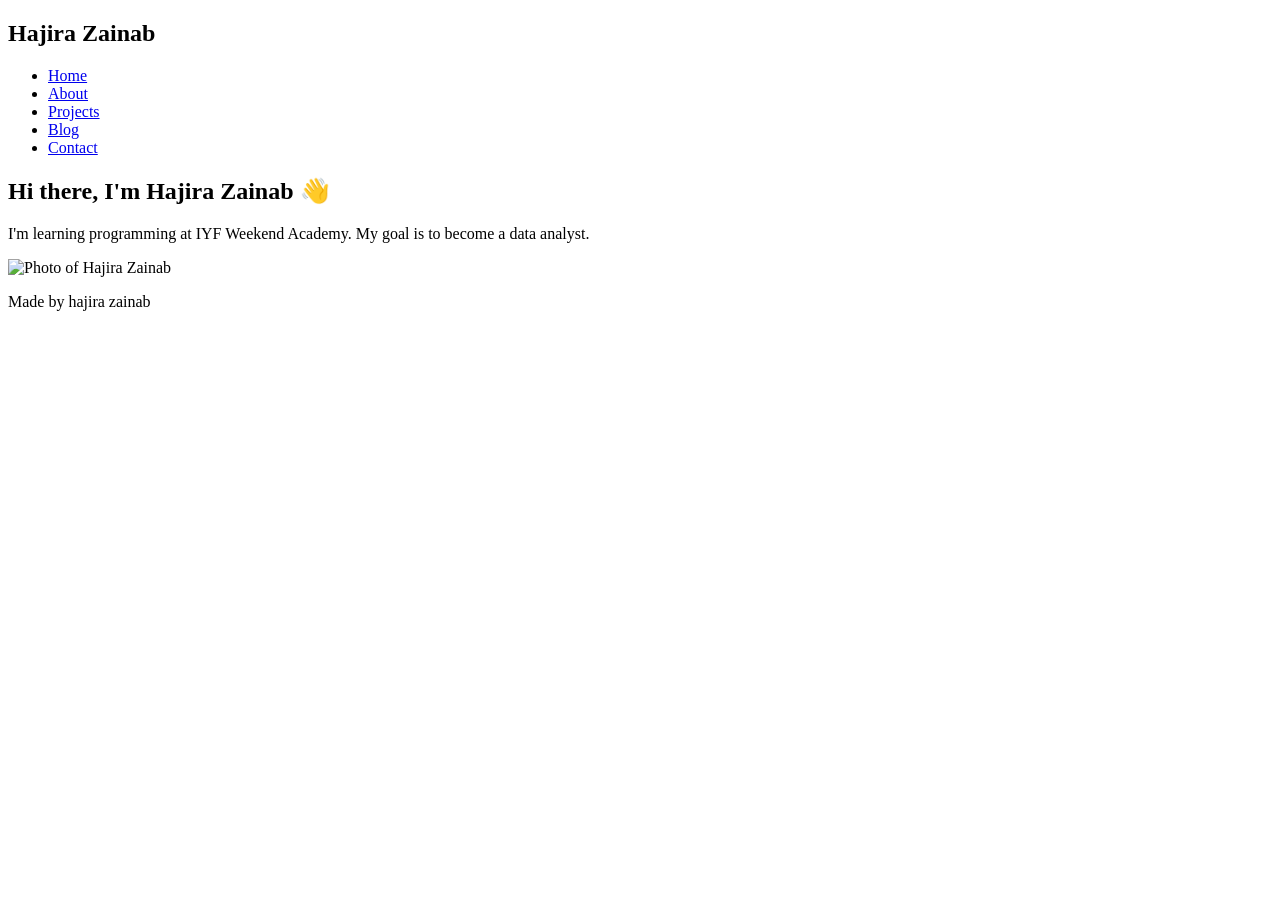
==== index.html @ 0d46f334 "Create index.html for homepage Initial HTML structure for Hajira Zainab's homepage with navigation a" ====
<!DOCTYPE html>
<html lang="en">
<head>
    <meta charset="UTF-8">
    <meta name="viewport" content="width=device-width, initial-scale=1.0">
    <title>Hajira Zainab - Home</title>
    <link rel="stylesheet" href="styles.css">
</head>
<body>
    <header>
        <nav>
            <h1>Hajira Zainab</h1>
            <ul>
                <li><a href="index.html">Home</a></li>
                <li><a href="about.html">About</a></li>
                <li><a href="projects.html">Projects</a></li>
                <li><a href="blog.html">Blog</a></li>
                <li><a href="contact.html">Contact</a></li>
            </ul>
        </nav>
    </header>

    <main>
        <section>
            <h2>Hi there, I'm Hajira Zainab 👋</h2>
            <p>I'm learning programming at IYF Weekend Academy. My goal is to become a data analyst.</p>
            <img src="https://via.placeholder.com/250" alt="Photo of Hajira Zainab">
        </section>
    </main>

    <footer>
        <p>Made by hajira zainab</p>
    </footer>
</body>
</html>
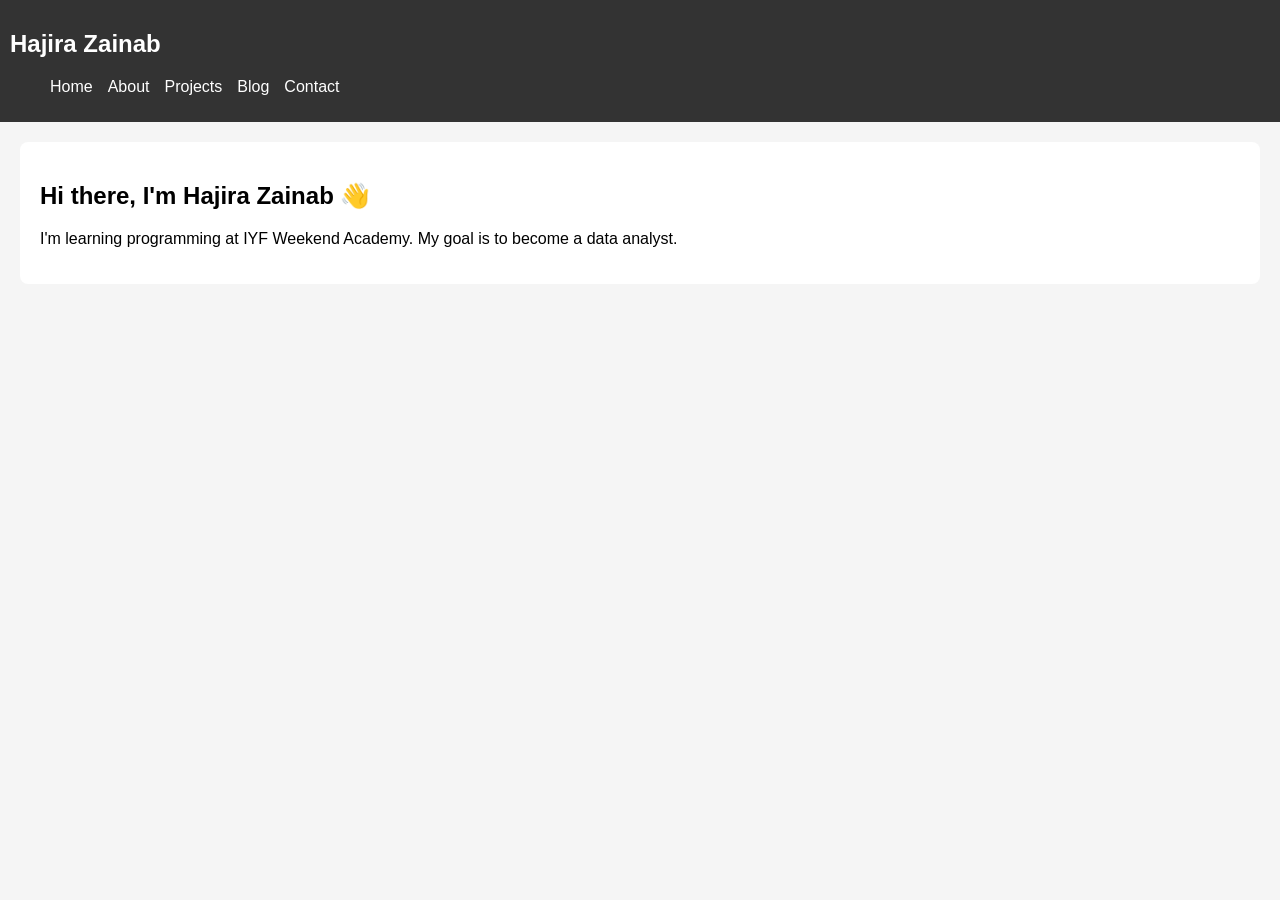
==== commit 7cad6429: "Change image source to sunset.jpg with styling Updated image source and attributes in index.html." ====
--- a/index.html
+++ b/index.html
@@ -24,7 +24,7 @@
         <section>
             <h2>Hi there, I'm Hajira Zainab 👋</h2>
             <p>I'm learning programming at IYF Weekend Academy. My goal is to become a data analyst.</p>
-            <img src="https://via.placeholder.com/250" alt="Photo of Hajira Zainab">
+            <img src="sunset.jpg" alt="beautiful sunset" Width="300" style="border-radius:12px;>
         </section>
     </main>
 
--- a/styles.css
+++ b/styles.css
@@ -0,0 +1,45 @@
+body {
+    font-family: Arial, sans-serif;
+    margin: 0;
+    padding: 0;
+    background-color: #f5f5f5;
+}
+
+header {
+    background-color: #333;
+    color: white;
+    padding: 10px;
+}
+
+nav ul {
+    list-style: none;
+    display: flex;
+    gap: 15px;
+}
+
+nav a {
+    color: white;
+    text-decoration: none;
+}
+
+main {
+    padding: 20px;
+}
+
+section {
+    background: white;
+    padding: 20px;
+    border-radius: 8px;
+}
+
+img {
+    max-width: 100%;
+}
+
+footer {
+    text-align: center;
+    padding: 10px;
+    background: #333;
+    color: white;
+    margin-top: 20px;
+}
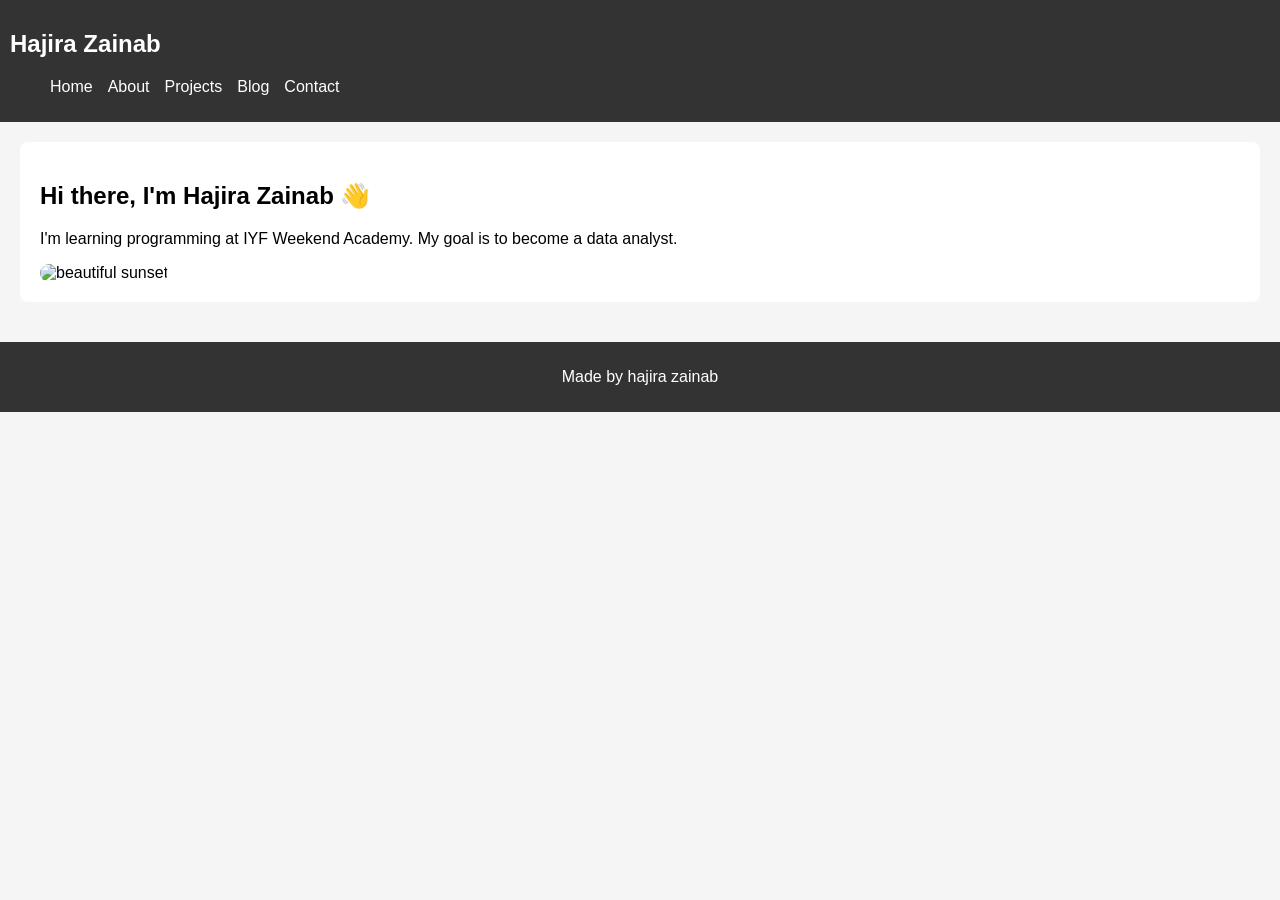
==== commit 8f6b375f: "Fix HTML syntax for image tag" ====
--- a/index.html
+++ b/index.html
@@ -24,7 +24,7 @@
         <section>
             <h2>Hi there, I'm Hajira Zainab 👋</h2>
             <p>I'm learning programming at IYF Weekend Academy. My goal is to become a data analyst.</p>
-            <img src="sunset.jpg" alt="beautiful sunset" Width="300" style="border-radius:12px;>
+            <img src="sunset.jpg" alt="beautiful sunset" Width="300" style="border-radius:12px;">
         </section>
     </main>
 
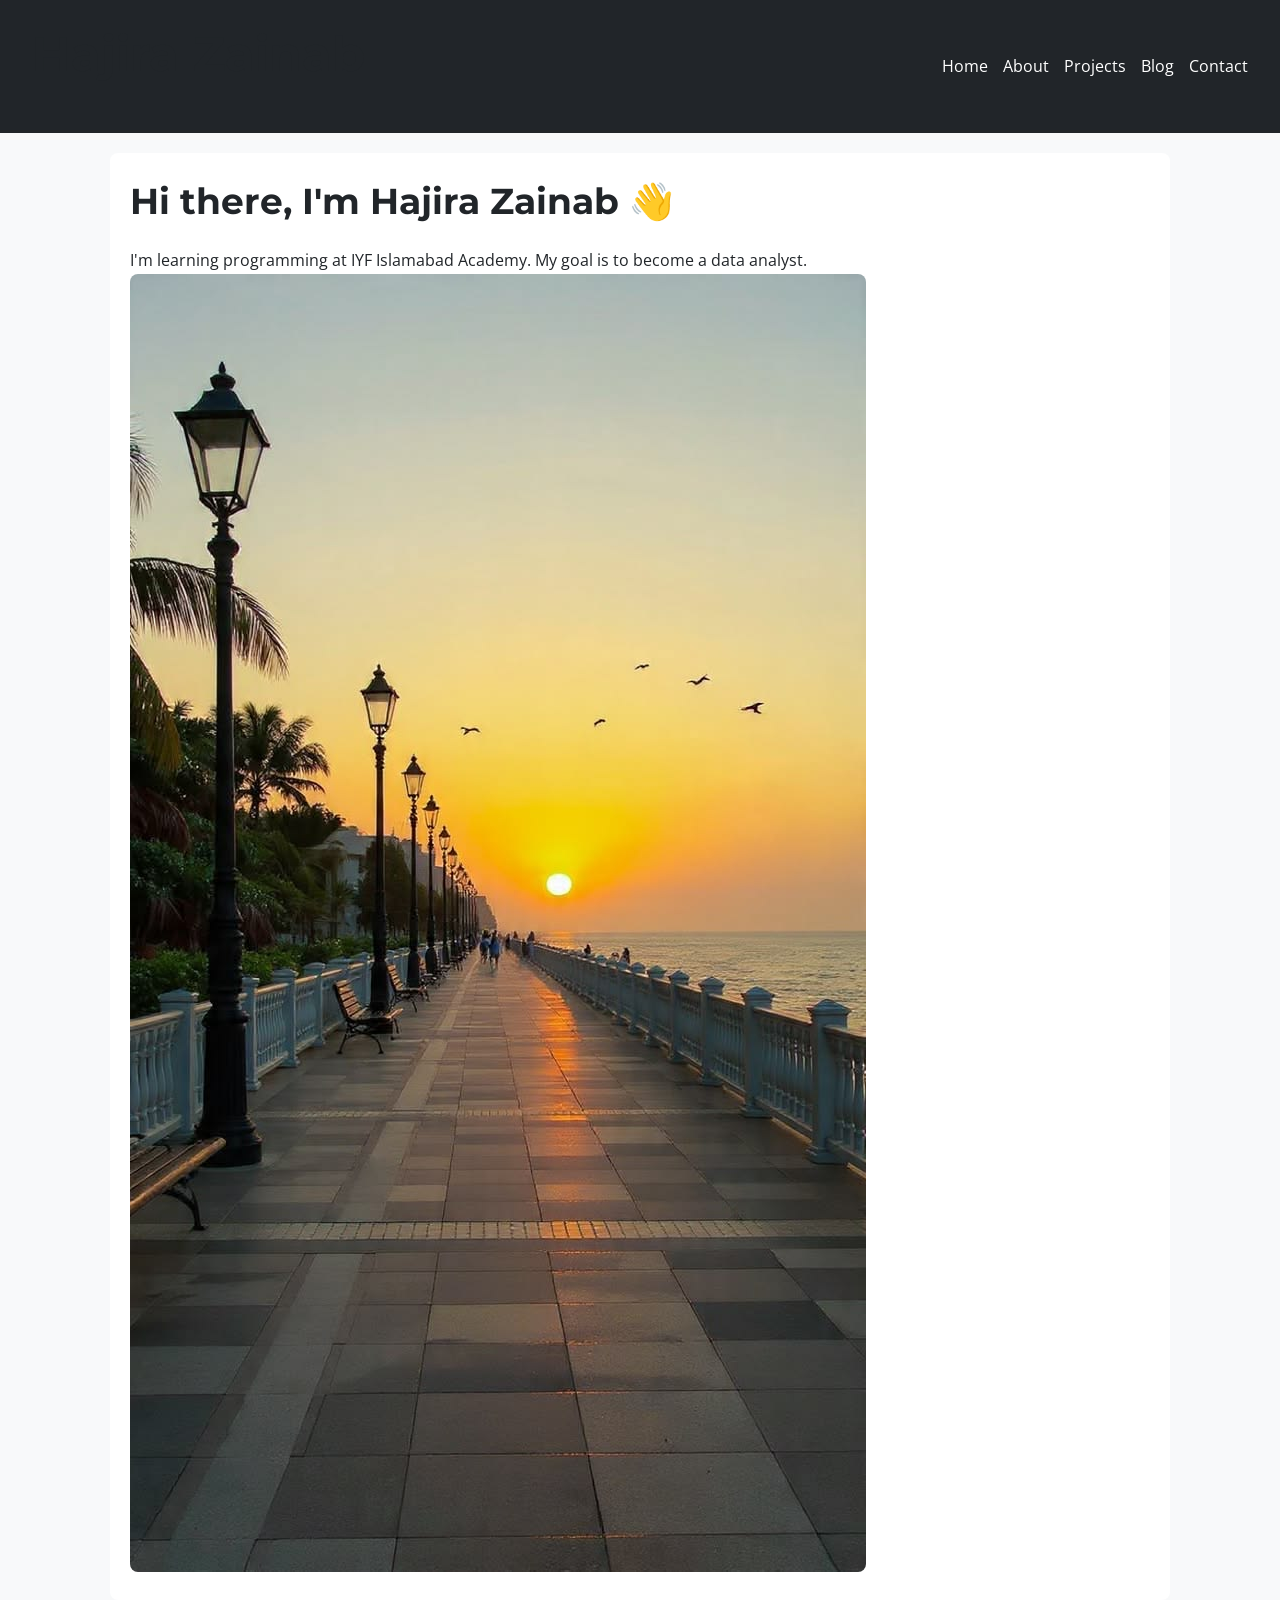
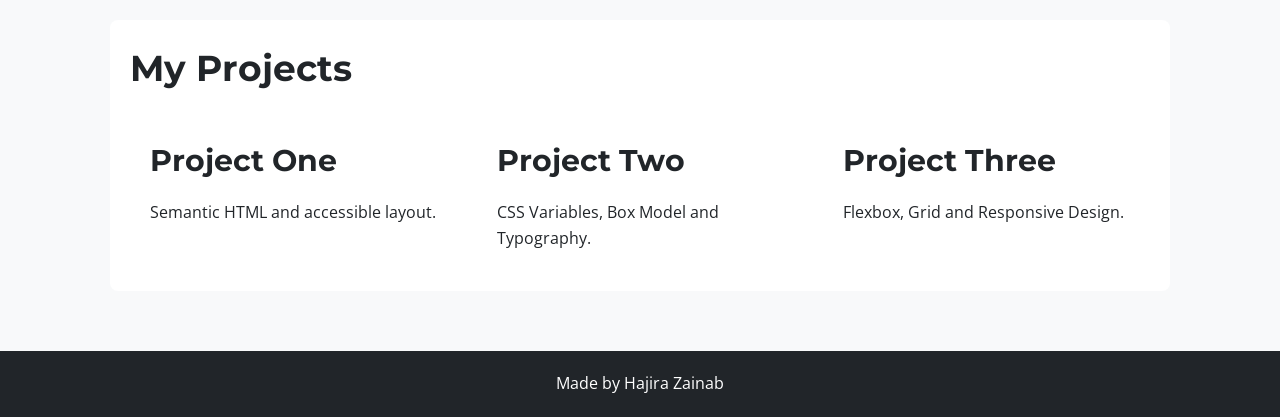
==== commit 31943f4e: "Revise index.html with new content and layout Updated the content and structure of the index.html fi" ====
--- a/index.html
+++ b/index.html
@@ -1,35 +1,53 @@
 <!DOCTYPE html>
 <html lang="en">
 <head>
-    <meta charset="UTF-8">
-    <meta name="viewport" content="width=device-width, initial-scale=1.0">
-    <title>Hajira Zainab - Home</title>
-    <link rel="stylesheet" href="styles.css">
+  <meta charset="UTF-8">
+  <meta name="viewport" content="width=device-width, initial-scale=1.0">
+  <title>Hajira Zainab - Home</title>
+  <link rel="stylesheet" href="styles.css">
 </head>
 <body>
-    <header>
-        <nav>
-            <h1>Hajira Zainab</h1>
-            <ul>
-                <li><a href="index.html">Home</a></li>
-                <li><a href="about.html">About</a></li>
-                <li><a href="projects.html">Projects</a></li>
-                <li><a href="blog.html">Blog</a></li>
-                <li><a href="contact.html">Contact</a></li>
-            </ul>
-        </nav>
-    </header>
+  <header>
+    <nav>
+      <h1>Hajira Zainab</h1>
+      <ul>
+        <li><a href="index.html">Home</a></li>
+        <li><a href="about.html">About</a></li>
+        <li><a href="projects.html">Projects</a></li>
+        <li><a href="blog.html">Blog</a></li>
+        <li><a href="contact.html">Contact</a></li>
+      </ul>
+    </nav>
+  </header>
 
-    <main>
-        <section>
-            <h2>Hi there, I'm Hajira Zainab 👋</h2>
-            <p>I'm learning programming at IYF Weekend Academy. My goal is to become a data analyst.</p>
-            <img src="sunset.jpg" alt="beautiful sunset" Width="300" style="border-radius:12px;">
-        </section>
-    </main>
+  <main>
+    <section>
+      <h2>Hi there, I'm Hajira Zainab 👋</h2>
+      <p>I'm learning programming at IYF Islamabad Academy. My goal is to become a data analyst.</p>
+      <img src="sunset.jpg" alt="beautiful sunset">
+    </section>
 
-    <footer>
-        <p>Made by hajira zainab</p>
-    </footer>
+    <section>
+      <h2>My Projects</h2>
+      <div class="projects-grid">
+        <div class="card">
+          <h3>Project One</h3>
+          <p>Semantic HTML and accessible layout.</p>
+        </div>
+        <div class="card">
+          <h3>Project Two</h3>
+          <p>CSS Variables, Box Model and Typography.</p>
+        </div>
+        <div class="card">
+          <h3>Project Three</h3>
+          <p>Flexbox, Grid and Responsive Design.</p>
+        </div>
+      </div>
+    </section>
+  </main>
+
+  <footer>
+    <p>Made by Hajira Zainab</p>
+  </footer>
 </body>
 </html>
--- a/styles.css
+++ b/styles.css
@@ -1,45 +1,154 @@
-body {
-    font-family: Arial, sans-serif;
-    margin: 0;
-    padding: 0;
-    background-color: #f5f5f5;
+@import url('https://fonts.googleapis.com/css2?family=Montserrat:wght@600;700&family=Open+Sans:wght@400;600&display=swap');
+
+:root{
+  --font-xs:0.75rem;
+  --font-sm:0.875rem;
+  --font-base:1rem;
+  --font-lg:1.25rem;
+  --font-xl:1.5rem;
+  --font-2xl:1.875rem;
+  --font-3xl:2.25rem;
+  --font-4xl:3rem;
+  --color-primary:#2A528E;
+  --color-primary-light:#4A7D95;
+  --color-secondary:#FF6B6B;
+  --color-background:#F8F9FA;
+  --color-text:#212529;
+  --color-muted:#6C757D;
 }
 
-header {
-    background-color: #333;
-    color: white;
-    padding: 10px;
+*{
+  margin:0;
+  padding:0;
+  box-sizing:border-box;
 }
 
-nav ul {
-    list-style: none;
-    display: flex;
-    gap: 15px;
+body{
+  font-family:'Open Sans', sans-serif;
+  font-size:16px;
+  line-height:1.6;
+  color:var(--color-text);
+  background-color:var(--color-background);
 }
 
-nav a {
-    color: white;
-    text-decoration: none;
+h1, h2, h3{
+  font-family:'Montserrat', sans-serif;
+  margin-bottom:0.5em;
 }
 
-main {
-    padding: 20px;
+h1{
+  font-size:var(--font-4xl);
+  color:var(--color-text);
 }
 
-section {
-    background: white;
-    padding: 20px;
-    border-radius: 8px;
+h2{
+  font-size:var(--font-3xl);
 }
 
-img {
-    max-width: 100%;
+h3{
+  font-size:var(--font-2xl);
 }
 
-footer {
-    text-align: center;
-    padding: 10px;
-    background: #333;
-    color: white;
-    margin-top: 20px;
+header{
+  background-color:var(--color-text);
+  color:white;
+  padding:1rem 2rem;
 }
+
+nav{
+  display:flex;
+  justify-content:space-between;
+  align-items:center;
+}
+
+nav ul{
+  list-style:none;
+  display:flex;
+  gap:15px;
+}
+
+nav a{
+  color:white;
+  text-decoration:none;
+  transition:all 0.3s ease;
+}
+
+nav a:hover{
+  color:var(--color-secondary);
+}
+
+main{
+  padding:20px;
+}
+
+section{
+  background:white;
+  padding:20px;
+  border-radius:8px;
+  margin-bottom:20px;
+}
+
+img{
+  max-width:100%;
+  height:auto;
+  border-radius:8px;
+}
+
+footer{
+  text-align:center;
+  padding:20px;
+  background-color:var(--color-text);
+  color:white;
+  margin-top:20px;
+}
+
+/* Flexbox */
+.card-row{
+  display:flex;
+  gap:1.5rem;
+  flex-wrap:wrap;
+}
+
+.card{
+  flex:1 1 300px;
+  background:white;
+  padding:20px;
+  border-radius:8px;
+  transition:all 0.3s ease;
+}
+
+.card:hover{
+  transform:translateY(-4px);
+  box-shadow:0 8px 20px rgba(0,0,0,0.15);
+}
+
+/* Grid */
+.projects-grid{
+  display:grid;
+  grid-template-columns:1fr;
+  gap:20px;
+  margin-top:20px;
+}
+
+/* Responsive - Mobile First */
+@media (min-width: 768px){
+  .projects-grid{
+    grid-template-columns:1fr 1fr;
+  }
+}
+
+@media (min-width: 1024px){
+  .projects-grid{
+    grid-template-columns:1fr 1fr 1fr;
+  }
+  main{
+    max-width:1100px;
+    margin:0 auto;
+  }
+}
+
+/* Focus for accessibility */
+a:focus, button:focus{
+  outline:2px solid var(--color-primary);
+  outline-offset:2px;
+}
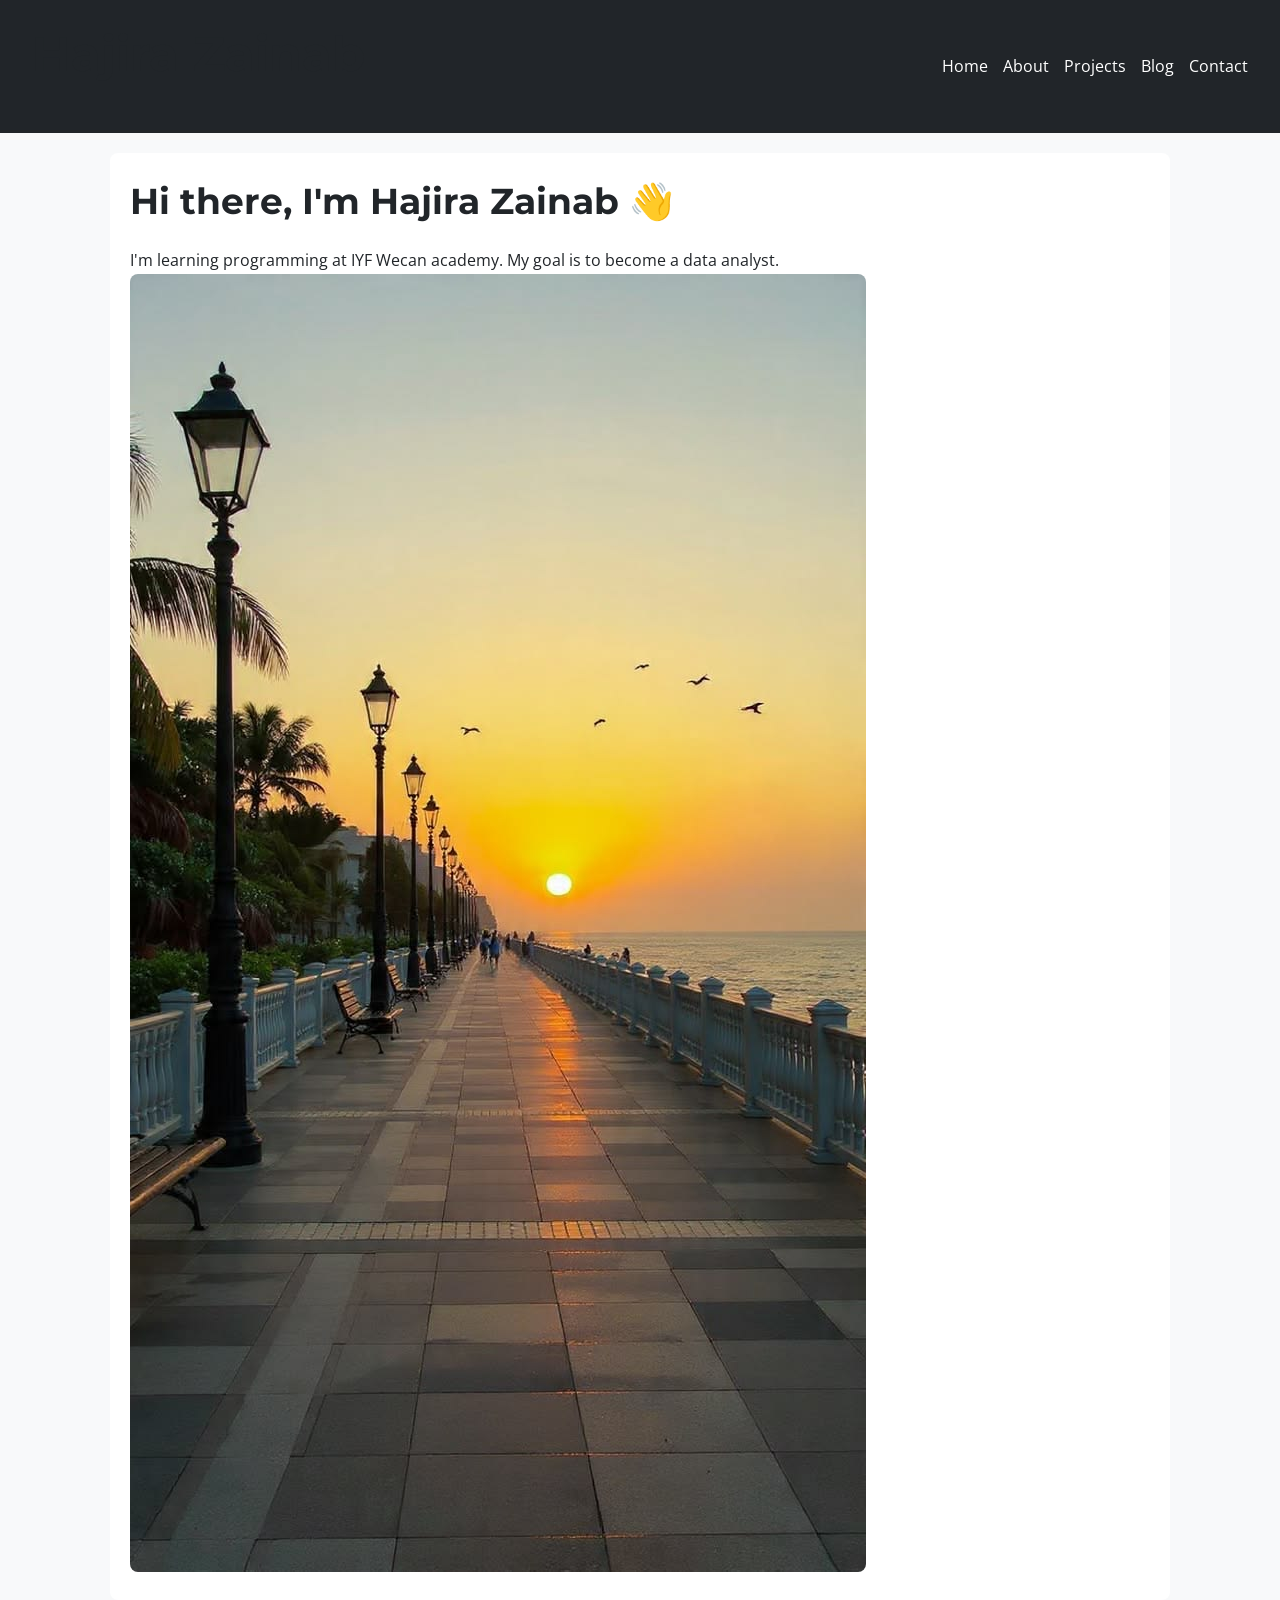
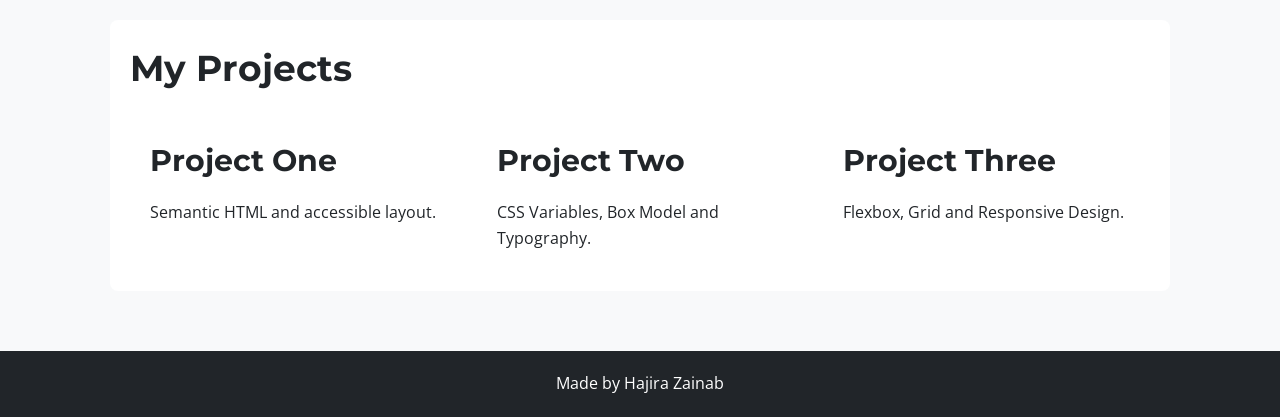
==== commit 9b2f5aed: "Update academy name in index.html" ====
--- a/index.html
+++ b/index.html
@@ -23,7 +23,7 @@
   <main>
     <section>
       <h2>Hi there, I'm Hajira Zainab 👋</h2>
-      <p>I'm learning programming at IYF Islamabad Academy. My goal is to become a data analyst.</p>
+      <p>I'm learning programming at IYF Wecan academy. My goal is to become a data analyst.</p>
       <img src="sunset.jpg" alt="beautiful sunset">
     </section>
 
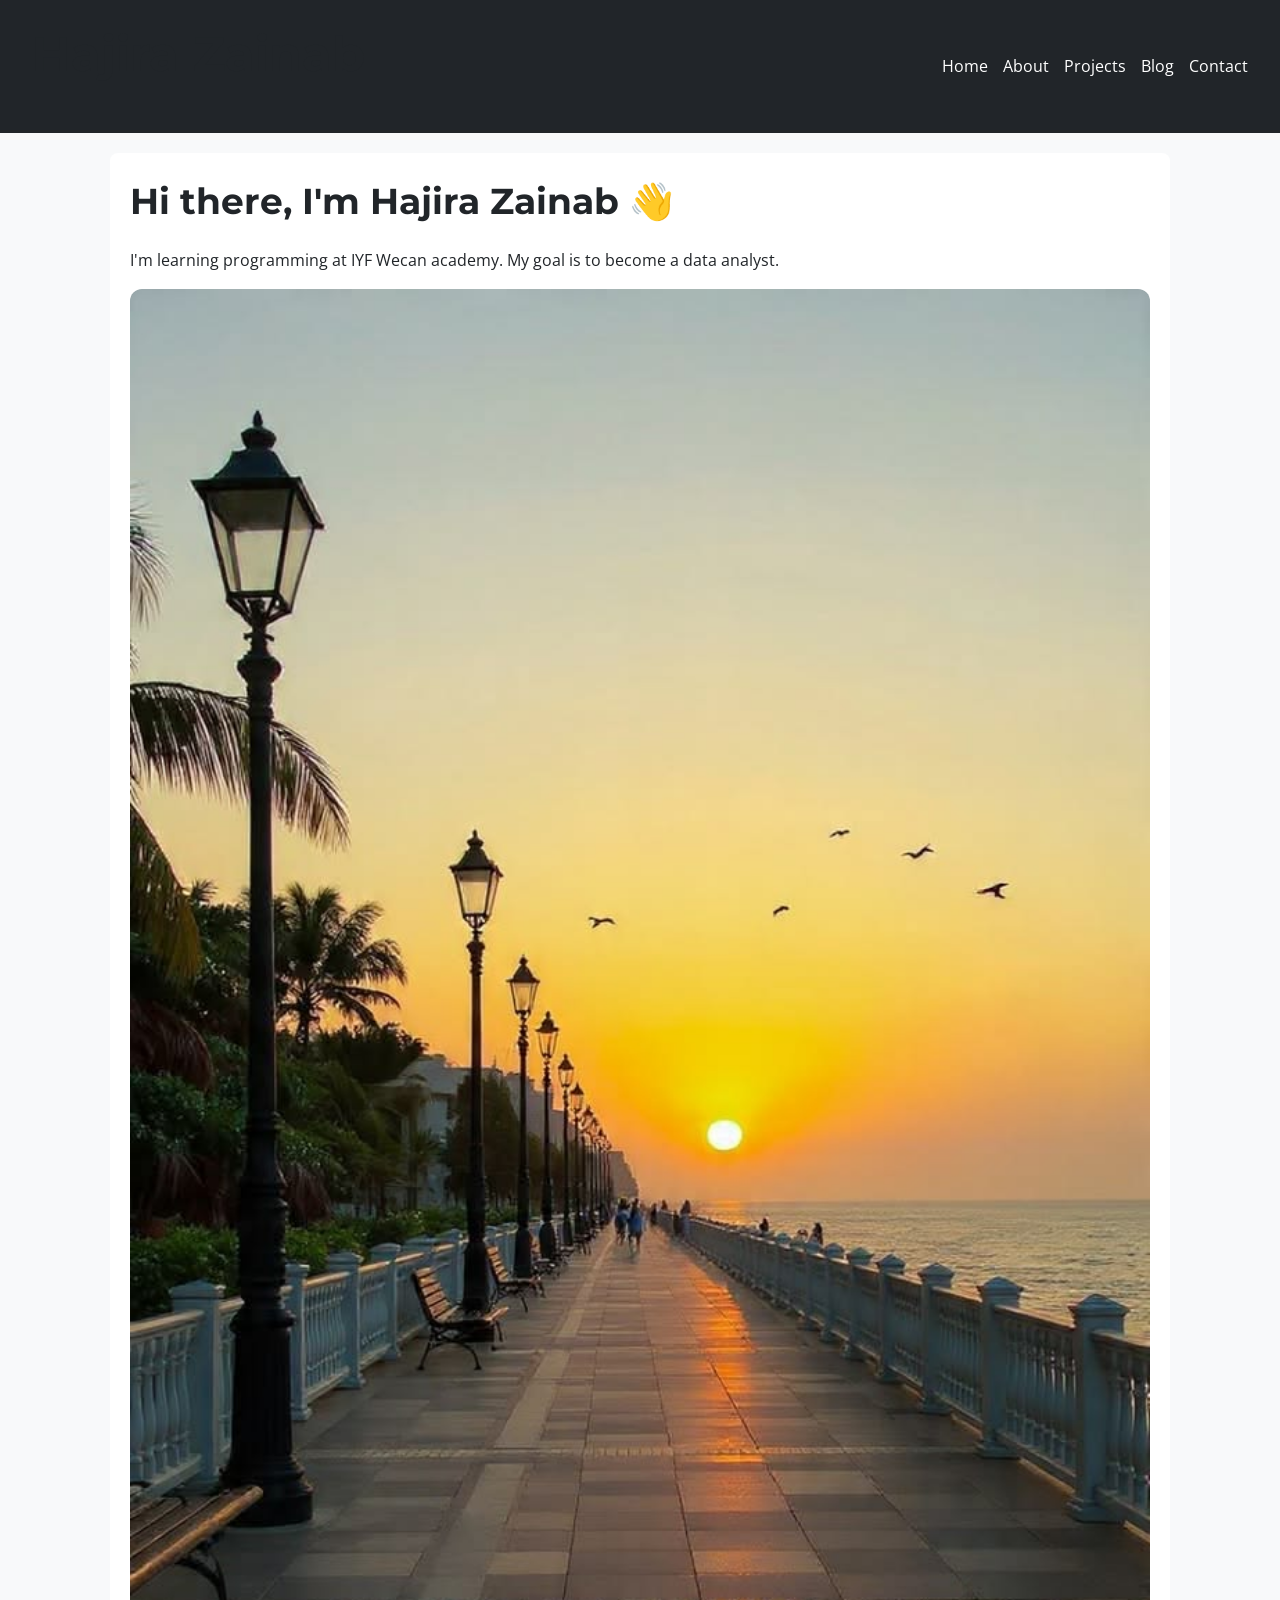
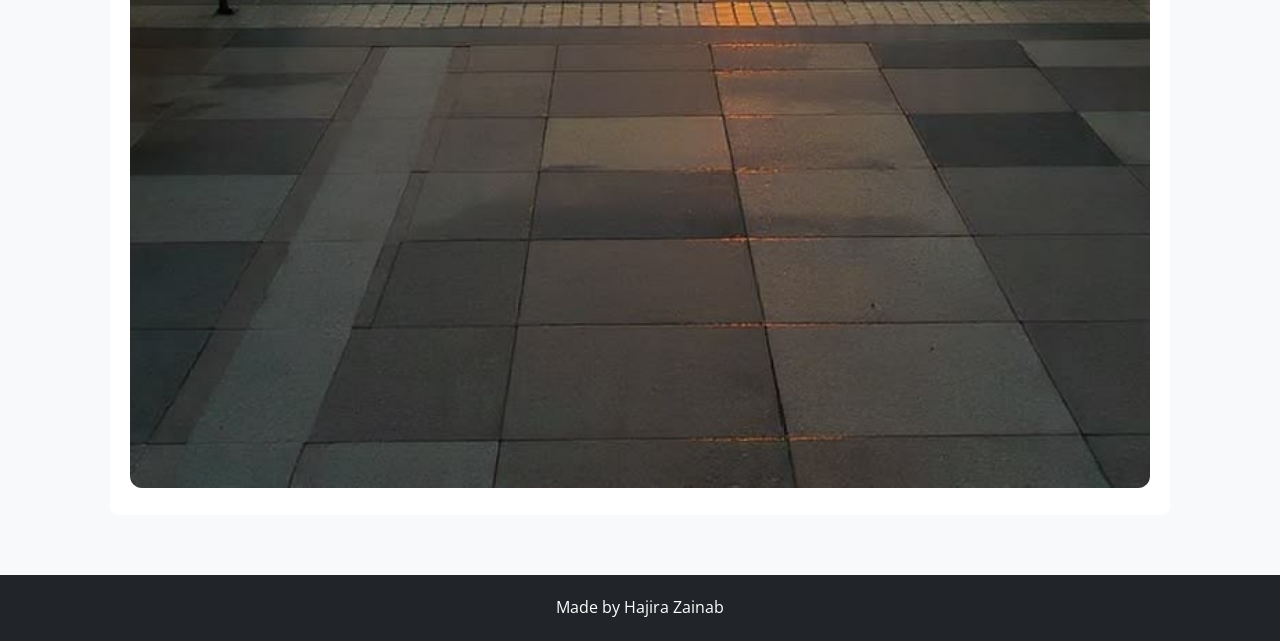
==== commit 9119c91f: "Modify title and enhance image attributes Updated title and image alt text for clarity. Removed the " ====
--- a/index.html
+++ b/index.html
@@ -3,7 +3,7 @@
 <head>
   <meta charset="UTF-8">
   <meta name="viewport" content="width=device-width, initial-scale=1.0">
-  <title>Hajira Zainab - Home</title>
+  <title>Home - Hajira Zainab</title>
   <link rel="stylesheet" href="styles.css">
 </head>
 <body>
@@ -24,25 +24,7 @@
     <section>
       <h2>Hi there, I'm Hajira Zainab 👋</h2>
       <p>I'm learning programming at IYF Wecan academy. My goal is to become a data analyst.</p>
-      <img src="sunset.jpg" alt="beautiful sunset">
-    </section>
-
-    <section>
-      <h2>My Projects</h2>
-      <div class="projects-grid">
-        <div class="card">
-          <h3>Project One</h3>
-          <p>Semantic HTML and accessible layout.</p>
-        </div>
-        <div class="card">
-          <h3>Project Two</h3>
-          <p>CSS Variables, Box Model and Typography.</p>
-        </div>
-        <div class="card">
-          <h3>Project Three</h3>
-          <p>Flexbox, Grid and Responsive Design.</p>
-        </div>
-      </div>
+      <img src="sunset.jpg" alt="Sunset at the beach" style="width:100%; border-radius:12px; margin-top:15px;">
     </section>
   </main>
 
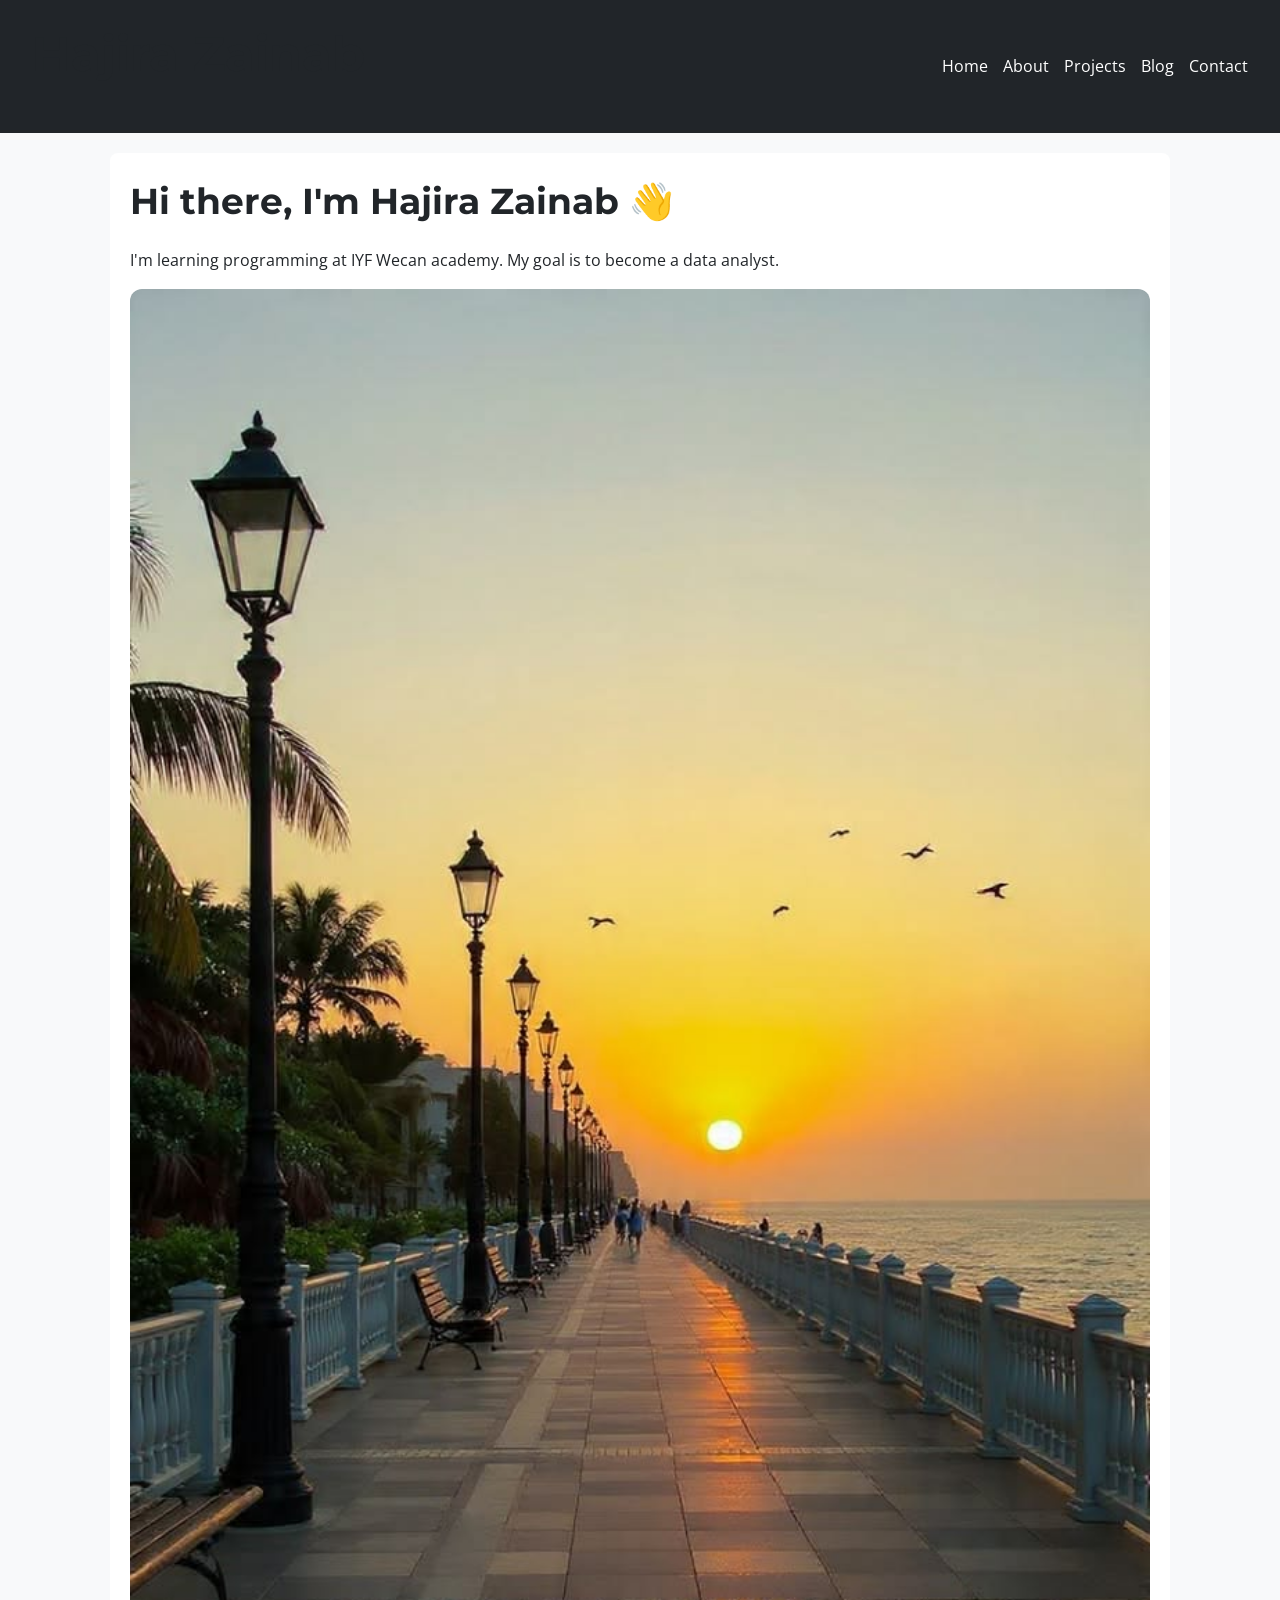
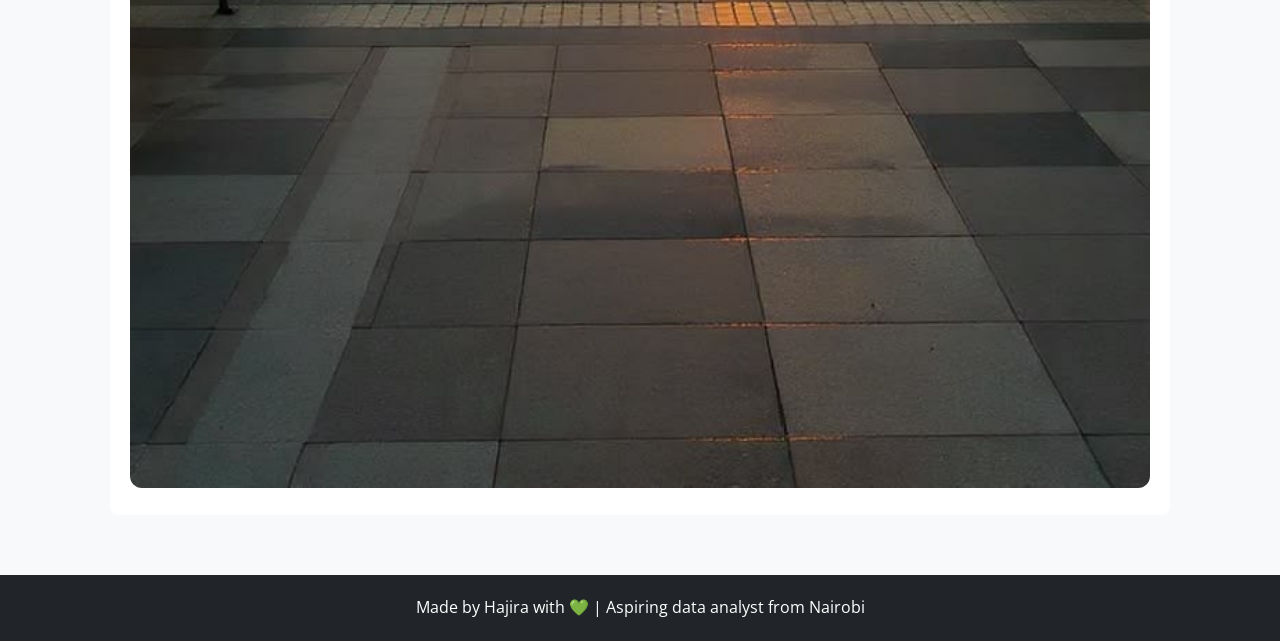
==== commit d62e7612: "Update footer text with new author description" ====
--- a/index.html
+++ b/index.html
@@ -29,7 +29,7 @@
   </main>
 
   <footer>
-    <p>Made by Hajira Zainab</p>
+    <p>Made by Hajira with 💚 | Aspiring data analyst from Nairobi</p>
   </footer>
 </body>
 </html>
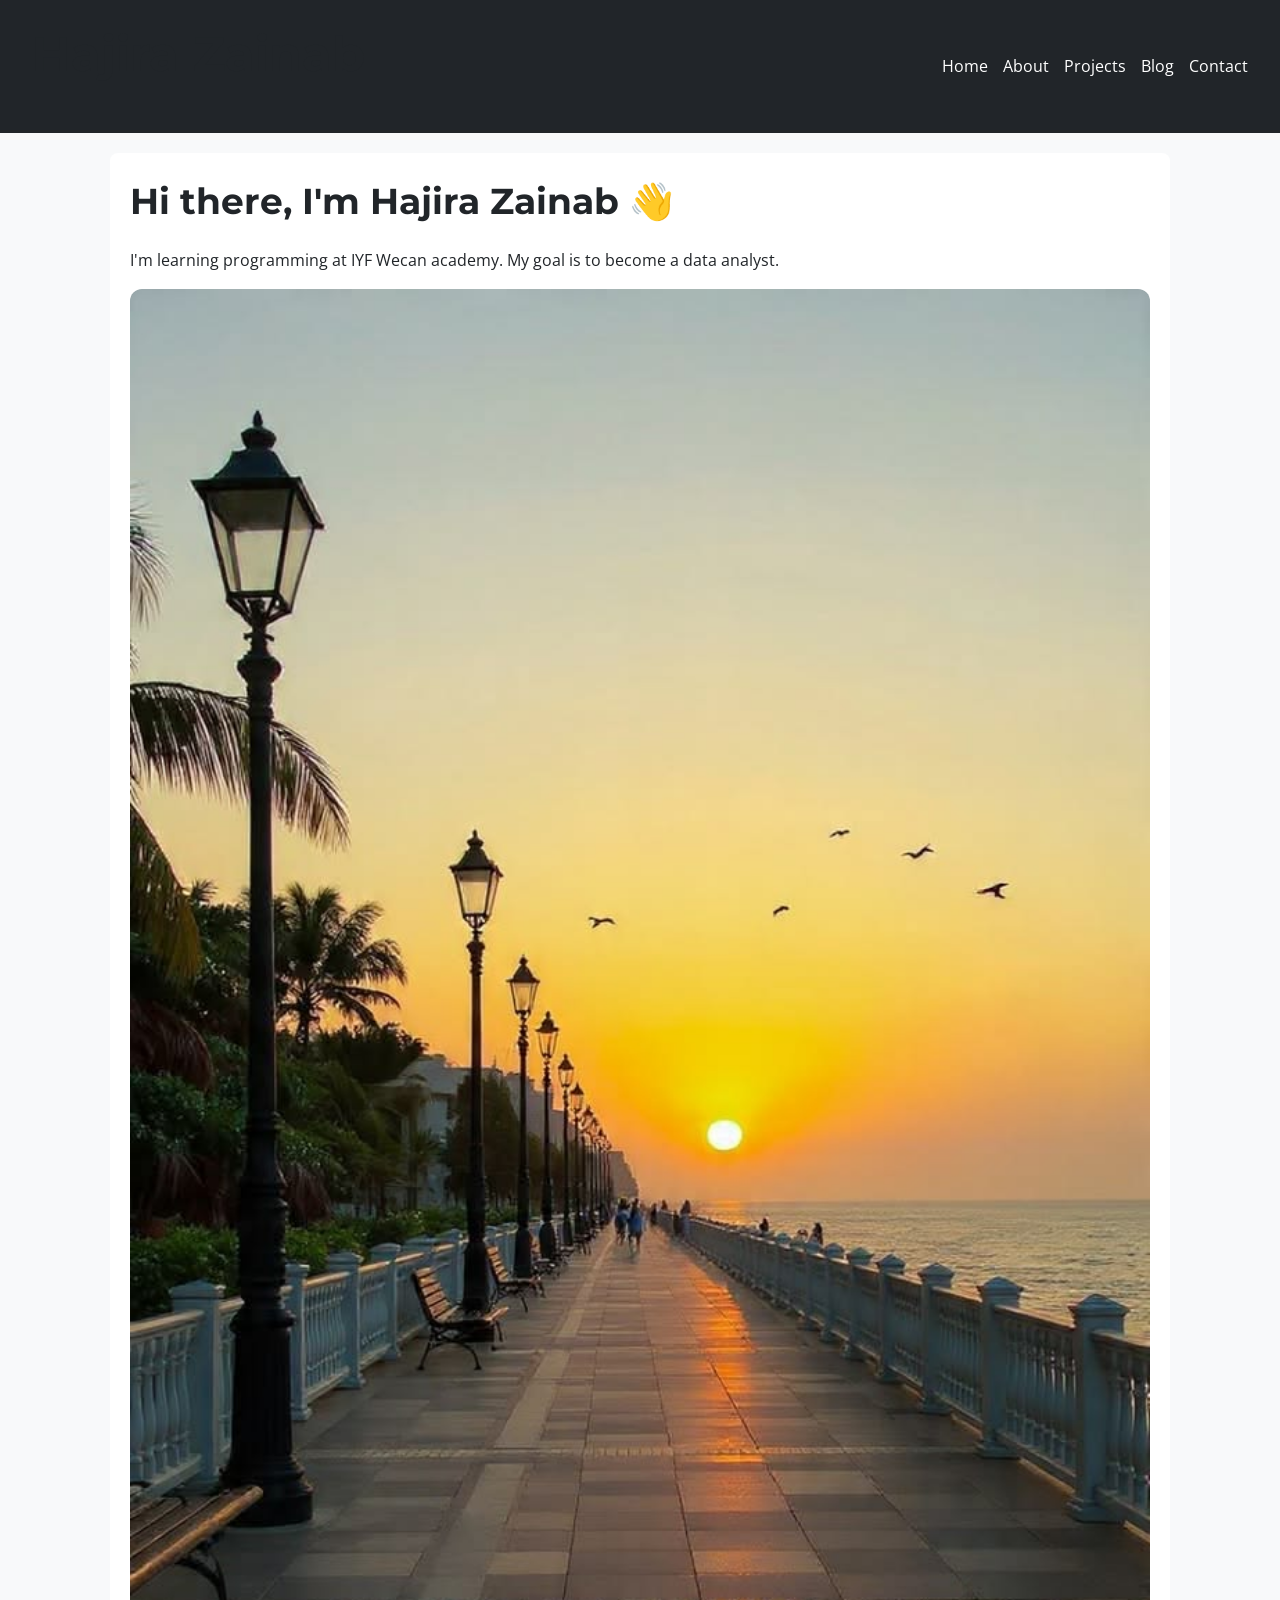
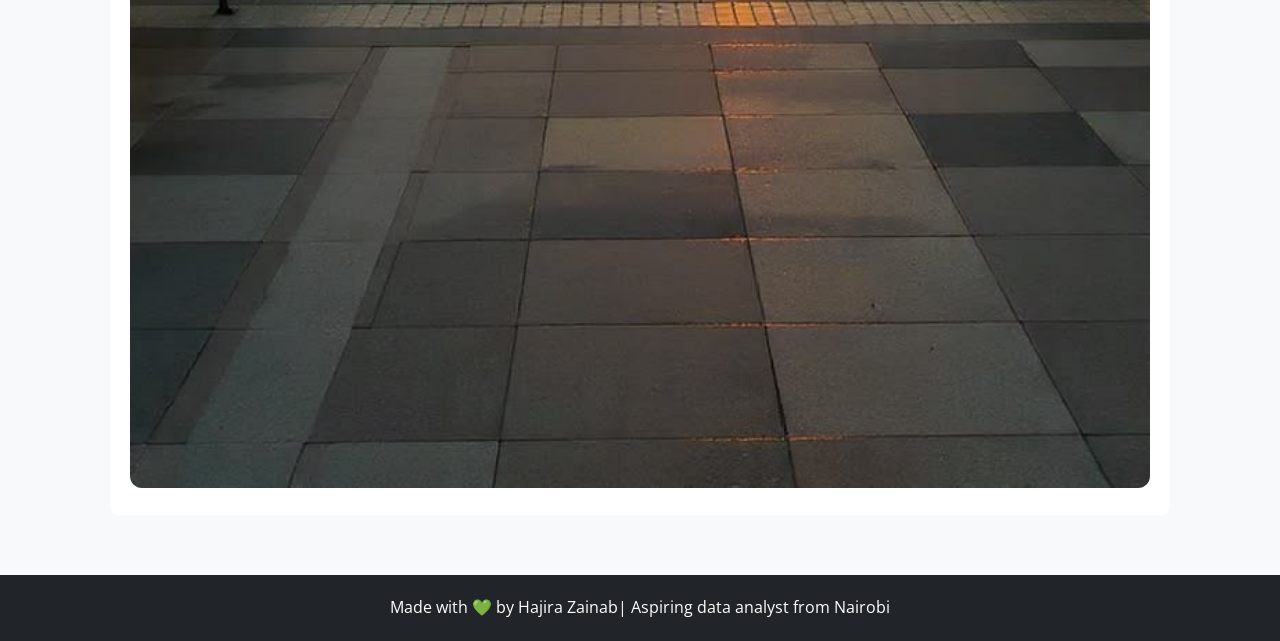
==== commit 8b407636: "Update footer text for clarity and attribution" ====
--- a/index.html
+++ b/index.html
@@ -29,7 +29,7 @@
   </main>
 
   <footer>
-    <p>Made by Hajira with 💚 | Aspiring data analyst from Nairobi</p>
+    <p>Made with 💚 by Hajira Zainab| Aspiring data analyst from Nairobi</p>
   </footer>
 </body>
 </html>
